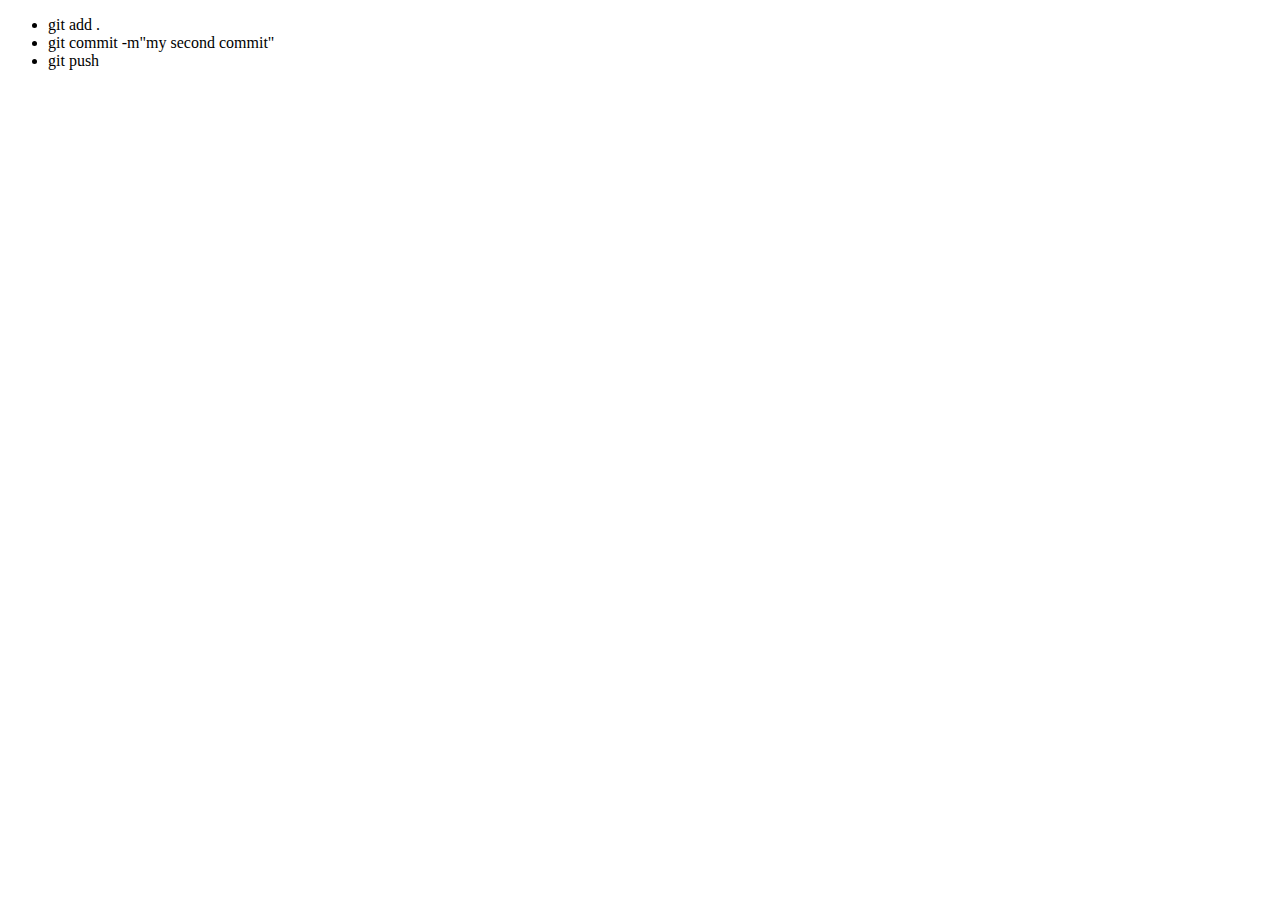
==== index.html @ dc77da9e "Fourth commit" ====
<!DOCTYPE html>
<html lang="en">
<head>
    <meta charset="UTF-8">
    <meta name="viewport" content="width=device-width, initial-scale=1.0">
    <link rel="stylesheet" href="css/style.css">
    <title>Document</title>
</head>
<body>
    <ul>
        <li>git add .</li>
        <li>git commit -m"my second commit"</li>
        <li>git push</li>
    </ul>
</body>
</html>
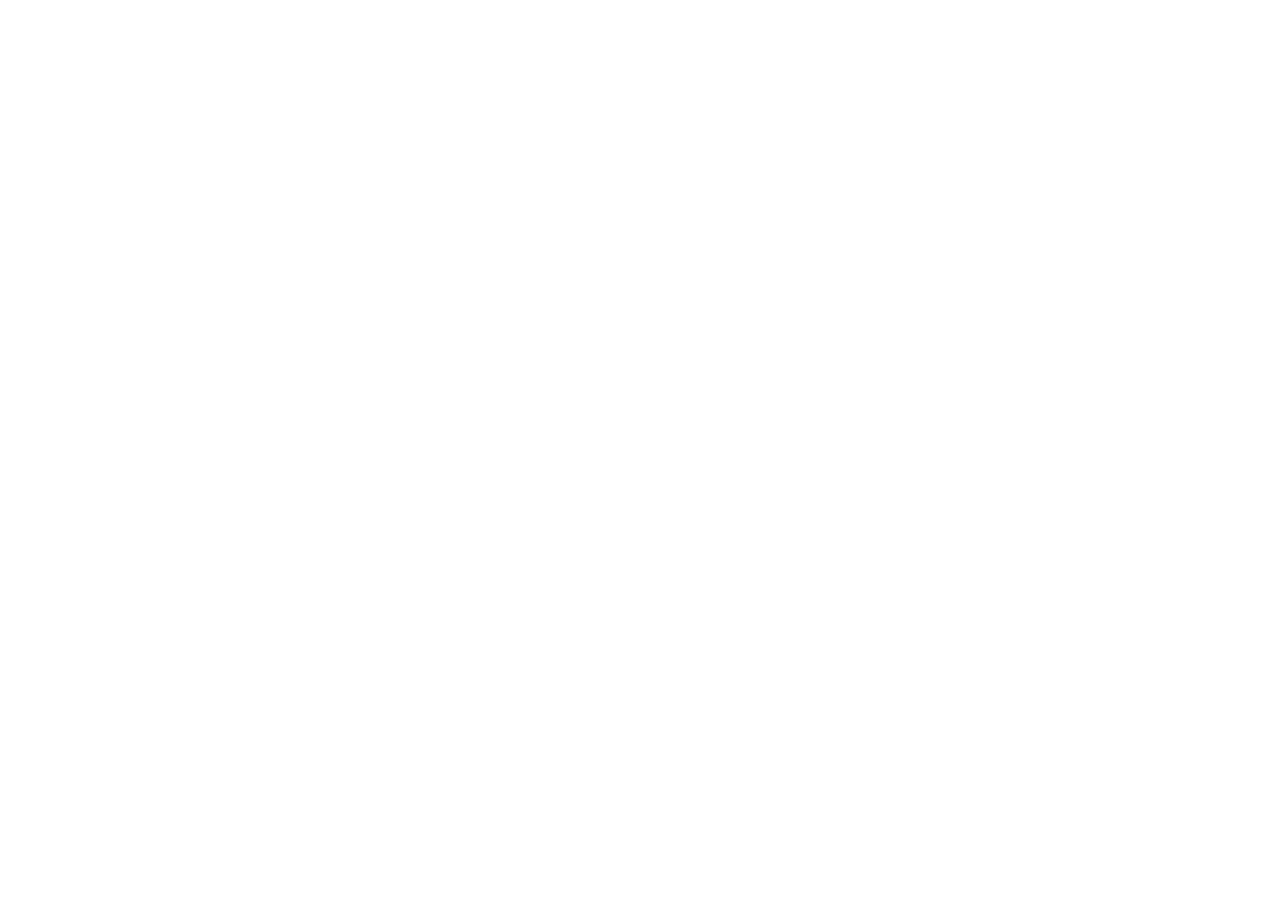
==== commit 957e0a47: "Adding tailwind" ====
--- a/index.html
+++ b/index.html
@@ -4,13 +4,10 @@
     <meta charset="UTF-8">
     <meta name="viewport" content="width=device-width, initial-scale=1.0">
     <link rel="stylesheet" href="css/style.css">
+    <script src="https://cdn.tailwindcss.com"></script>
     <title>Document</title>
 </head>
 <body>
-    <ul>
-        <li>git add .</li>
-        <li>git commit -m"my second commit"</li>
-        <li>git push</li>
-    </ul>
+    
 </body>
 </html>